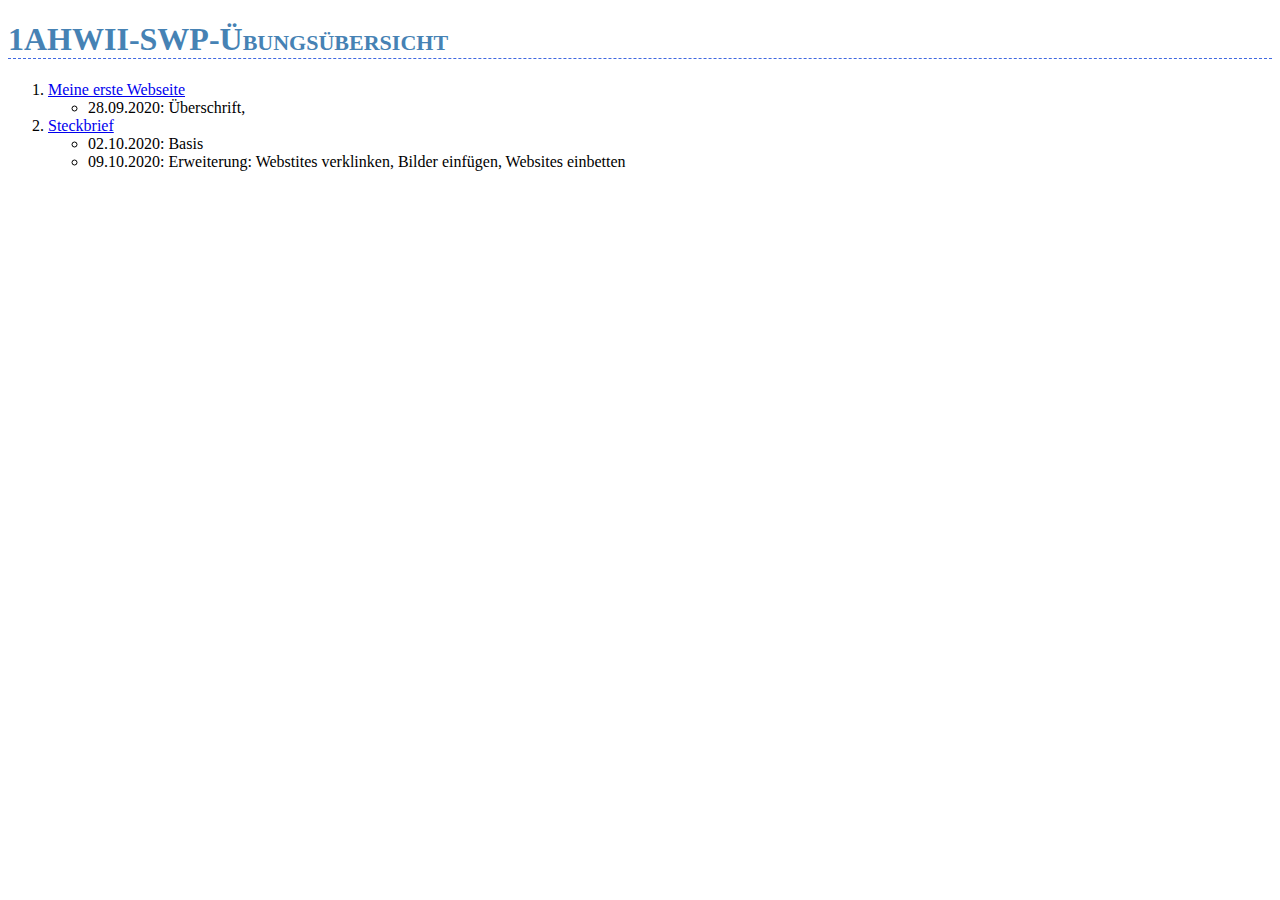
==== index.html @ 92b59003 "Add files via upload" ====
<!DOCTYPE html>
<html>
    <head>
        <meta charset="utf-8"/>
        <title>index.html</title>
         <!--CSS-Datei referenzieren-->
         <link rel="stylesheet"  href="styles.css"   />  
    </head>
    <body>
        <!--    h1  ist eine Uberschrift    -->
        <h1> 1AHWII-SWP-Übungsübersicht</h1>
        
        <ol>
        <li> 
            <a target="blank" href="file:///Z:/1AHWII/SWP/HTML/meine-erste-website.html"> Meine erste Webseite </a>
           <ul> <li> 28.09.2020: Überschrift, </li>  </ul>
         <li> <a target="blank" href="file:///Z:/1AHWII/SWP/HTML/steckbrief.html">Steckbrief</a>  <ul> <li>02.10.2020: Basis </li>
            <li>09.10.2020: Erweiterung: Webstites verklinken, Bilder einfügen, Websites einbetten</li>
        </ul> </ol> 
    </body>
</html>
---- styles.css ----
h1 { /* Alle h1-Elemente stylen*/
    /* Unteren Rand 1px breit,  strichliert und schwarz zeichnen*/
    border-bottom:  1px dashed royalblue;
    /* Kleinbuchstaben als kleine Großbuchstaben darstellen */
    font-variant: small-caps;
    /* Schriftfarbe ändern */
    color: steelblue;
}
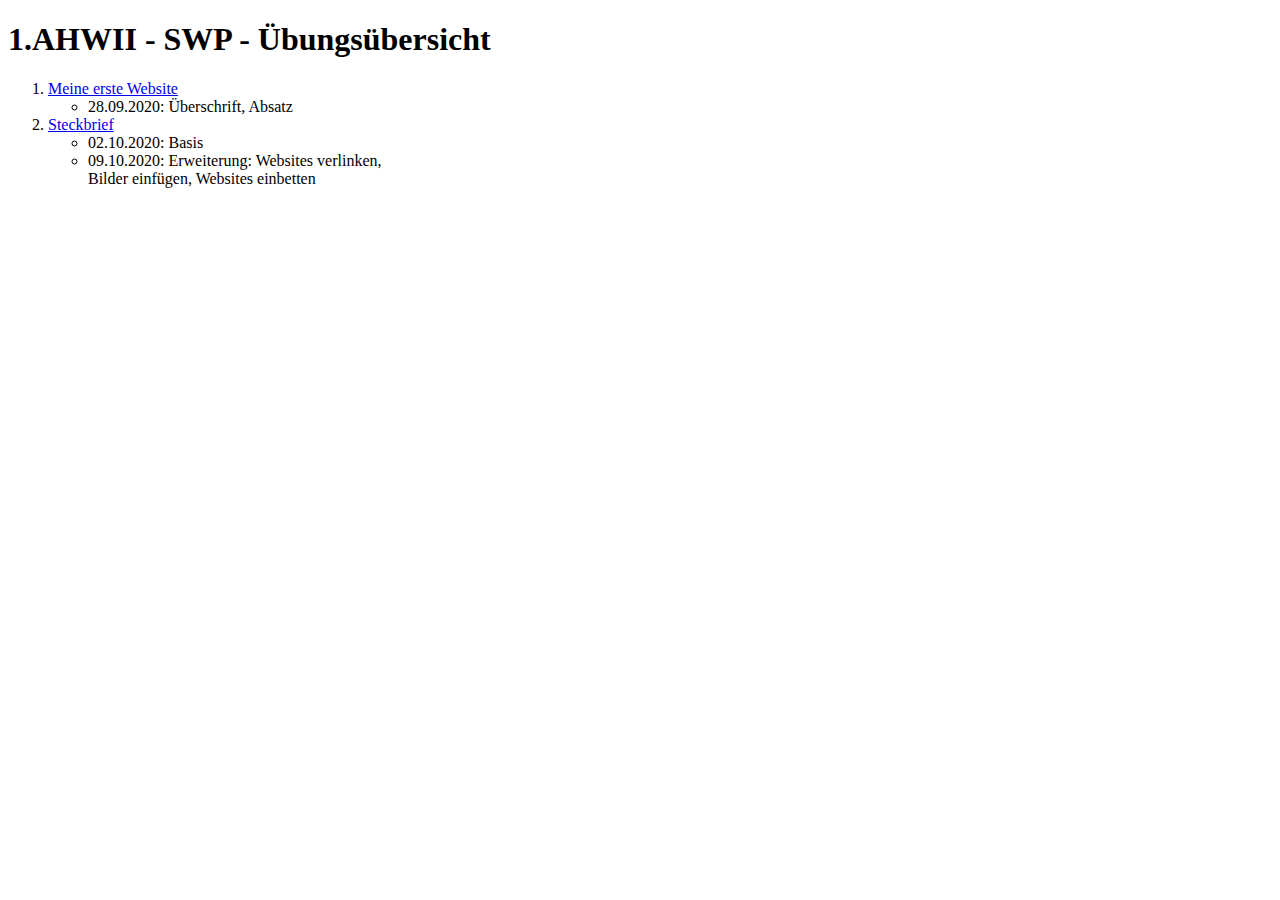
==== commit 20a0f224: "Add files via upload" ====
--- a/index.html
+++ b/index.html
@@ -2,20 +2,24 @@
 <html>
     <head>
         <meta charset="utf-8"/>
-        <title>index.html</title>
-         <!--CSS-Datei referenzieren-->
-         <link rel="stylesheet"  href="styles.css"   />  
+        
+        <title>Übungsübersicht</title>
     </head>
     <body>
-        <!--    h1  ist eine Uberschrift    -->
-        <h1> 1AHWII-SWP-Übungsübersicht</h1>
-        
+        <h1>1.AHWII - SWP - Übungsübersicht</h1>
         <ol>
-        <li> 
-            <a target="blank" href="file:///Z:/1AHWII/SWP/HTML/meine-erste-website.html"> Meine erste Webseite </a>
-           <ul> <li> 28.09.2020: Überschrift, </li>  </ul>
-         <li> <a target="blank" href="file:///Z:/1AHWII/SWP/HTML/steckbrief.html">Steckbrief</a>  <ul> <li>02.10.2020: Basis </li>
-            <li>09.10.2020: Erweiterung: Webstites verklinken, Bilder einfügen, Websites einbetten</li>
-        </ul> </ol> 
+            <li><a href="meine-erste-website.html">Meine erste Website</a>
+                <ul>
+                    <li><span class="date">28.09.2020:</span> Überschrift, Absatz</li>
+                </ul>
+            </li>
+            <li><a href="Steckbrief.html">Steckbrief</a>
+            <ul>
+                 <li><span class="date">02.10.2020:</span> Basis</li>
+                 <li><span class="date">09.10.2020:</span> Erweiterung: Websites verlinken,<br/> 
+                 Bilder einfügen, Websites einbetten</li>
+            </ul>
+            </li>
+        </ol>
     </body>
 </html>